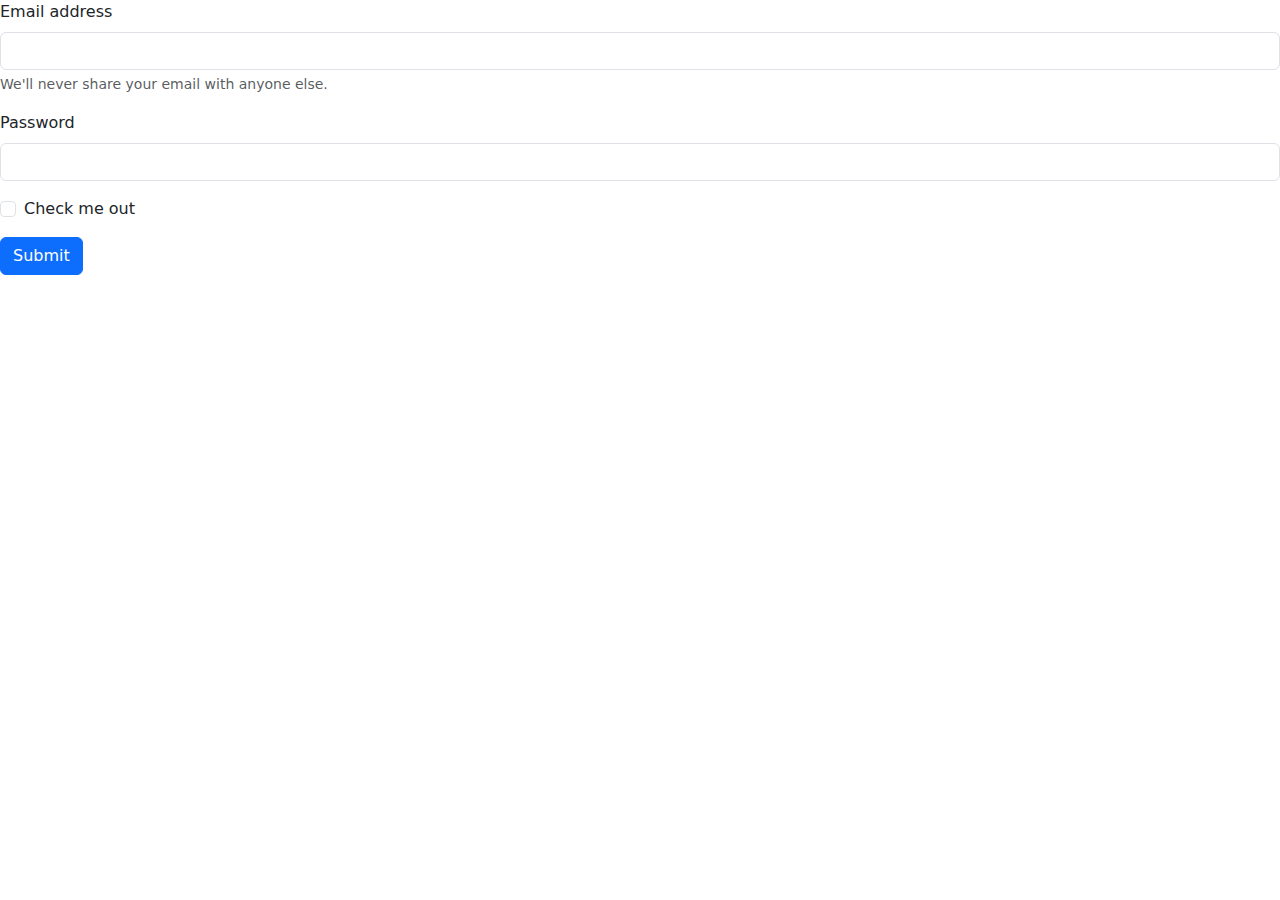
==== login.html @ 99b03d10 "Add Login Page" ====
<!DOCTYPE html>
<html lang="en">
  <head>
    <meta charset="UTF-8" />
    <meta name="viewport" content="width=device-width, initial-scale=1.0" />
    <title>Login</title>
    <link rel="stylesheet" href="css/bootstrap.min.css" />
  </head>
  <body>
    <form>
      <div class="mb-3">
        <label for="exampleInputEmail1" class="form-label">Email address</label>
        <input
          type="email"
          class="form-control"
          id="exampleInputEmail1"
          aria-describedby="emailHelp"
        />
        <div id="emailHelp" class="form-text">
          We'll never share your email with anyone else.
        </div>
      </div>
      <div class="mb-3">
        <label for="exampleInputPassword1" class="form-label">Password</label>
        <input
          type="password"
          class="form-control"
          id="exampleInputPassword1"
        />
      </div>
      <div class="mb-3 form-check">
        <input type="checkbox" class="form-check-input" id="exampleCheck1" />
        <label class="form-check-label" for="exampleCheck1">Check me out</label>
      </div>
      <button type="submit" class="btn btn-primary">Submit</button>
    </form>
    <script src="/js/popper.min.js"></script>
    <script src="/js/bootstrap.min.js"></script>
  </body>
</html>
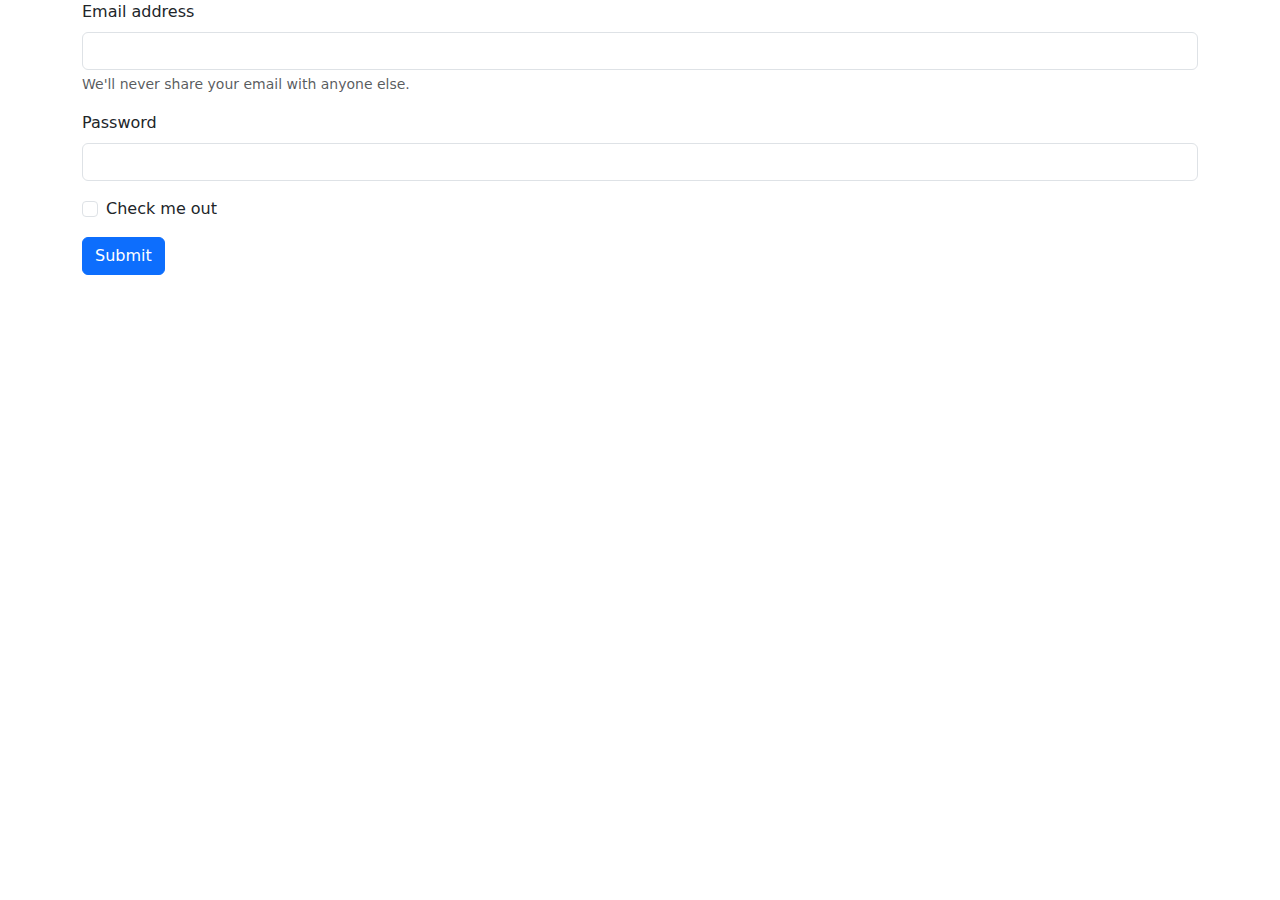
==== commit f972d8f4: "fml" ====
--- a/login.html
+++ b/login.html
@@ -7,34 +7,36 @@
     <link rel="stylesheet" href="css/bootstrap.min.css" />
   </head>
   <body>
-    <form>
-      <div class="mb-3">
-        <label for="exampleInputEmail1" class="form-label">Email address</label>
-        <input
-          type="email"
-          class="form-control"
-          id="exampleInputEmail1"
-          aria-describedby="emailHelp"
-        />
-        <div id="emailHelp" class="form-text">
-          We'll never share your email with anyone else.
+    <div class="container">
+      <form>
+        <div class="mb-3">
+          <label for="exampleInputEmail1" class="form-label">Email address</label>
+          <input
+            type="email"
+            class="form-control"
+            id="exampleInputEmail1"
+            aria-describedby="emailHelp"
+          />
+          <div id="emailHelp" class="form-text">
+            We'll never share your email with anyone else.
+          </div>
         </div>
-      </div>
-      <div class="mb-3">
-        <label for="exampleInputPassword1" class="form-label">Password</label>
-        <input
-          type="password"
-          class="form-control"
-          id="exampleInputPassword1"
-        />
-      </div>
-      <div class="mb-3 form-check">
-        <input type="checkbox" class="form-check-input" id="exampleCheck1" />
-        <label class="form-check-label" for="exampleCheck1">Check me out</label>
-      </div>
-      <button type="submit" class="btn btn-primary">Submit</button>
-    </form>
-    <script src="/js/popper.min.js"></script>
-    <script src="/js/bootstrap.min.js"></script>
+        <div class="mb-3">
+          <label for="exampleInputPassword1" class="form-label">Password</label>
+          <input
+            type="password"
+            class="form-control"
+            id="exampleInputPassword1"
+          />
+        </div>
+        <div class="mb-3 form-check">
+          <input type="checkbox" class="form-check-input" id="exampleCheck1" />
+          <label class="form-check-label" for="exampleCheck1">Check me out</label>
+        </div>
+        <button type="submit" class="btn btn-primary">Submit</button>
+      </form>
+    </div>
+    <script src="js/popper.min.js"></script>
+    <script src="js/bootstrap.min.js"></script>
   </body>
 </html>
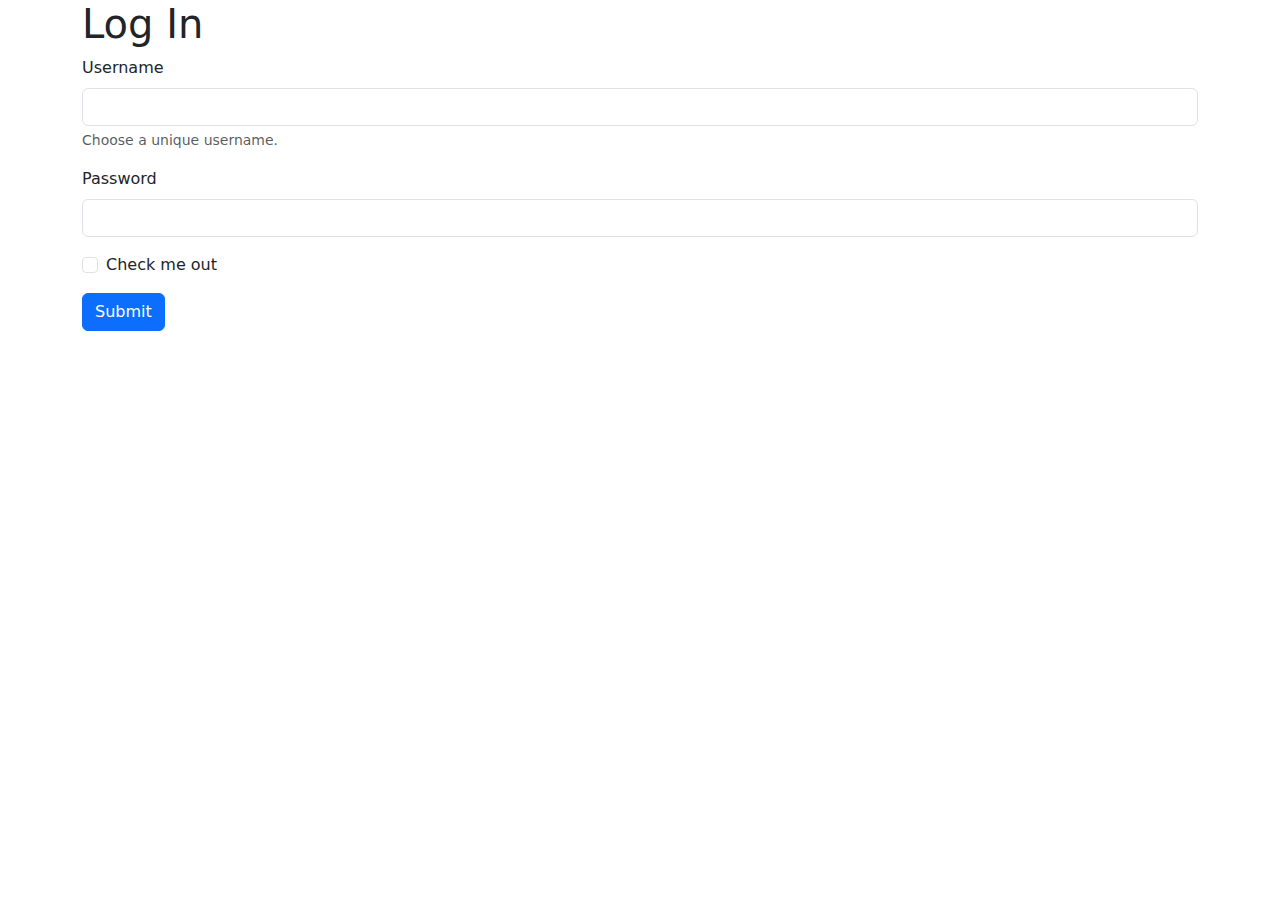
==== commit f9572bb8: "hi" ====
--- a/login.html
+++ b/login.html
@@ -5,20 +5,22 @@
     <meta name="viewport" content="width=device-width, initial-scale=1.0" />
     <title>Login</title>
     <link rel="stylesheet" href="css/bootstrap.min.css" />
+    <link rel="stylesheet" href="css/login.css" />
   </head>
   <body>
     <div class="container">
-      <form>
+      <h1 id="loginTitle">Log In</h1>
+      <form id="loginForm">
         <div class="mb-3">
-          <label for="exampleInputEmail1" class="form-label">Email address</label>
+          <label for="exampleInputUsername" class="form-label">Username</label>
           <input
-            type="email"
+            type="text"
             class="form-control"
-            id="exampleInputEmail1"
-            aria-describedby="emailHelp"
+            id="exampleInputUsername"
+            aria-describedby="usernameHelp"
           />
-          <div id="emailHelp" class="form-text">
-            We'll never share your email with anyone else.
+          <div id="usernameHelp" class="form-text">
+            Choose a unique username.
           </div>
         </div>
         <div class="mb-3">
@@ -31,12 +33,59 @@
         </div>
         <div class="mb-3 form-check">
           <input type="checkbox" class="form-check-input" id="exampleCheck1" />
-          <label class="form-check-label" for="exampleCheck1">Check me out</label>
+          <label class="form-check-label" for="exampleCheck1"
+            >Check me out</label
+          >
         </div>
         <button type="submit" class="btn btn-primary">Submit</button>
       </form>
     </div>
     <script src="js/popper.min.js"></script>
     <script src="js/bootstrap.min.js"></script>
+    <script>
+      document
+        .getElementById("loginForm")
+        .addEventListener("submit", function (event) {
+          event.preventDefault();
+
+          // Get form data
+          const username = document.getElementById(
+            "exampleInputUsername"
+          ).value;
+          const password = document.getElementById(
+            "exampleInputPassword1"
+          ).value;
+
+          // Send data to RestDB for login
+          fetch(
+            `https://assignment2-1d63.restdb.io/rest/account?q={"username":"${username}","password":"${password}"}`,
+            {
+              method: "GET",
+              headers: {
+                "Content-Type": "application/json",
+                "x-apikey": "65a4e6d5da104321e54ba32f",
+              },
+            }
+          )
+            .then((response) => response.json())
+            .then((data) => {
+              // Handle the login response
+              console.log(data);
+
+              // Display alert based on the response
+              if (data.length > 0) {
+                alert("Login successful!");
+              } else {
+                alert(
+                  "Login unsuccessful. Please check your username and password."
+                );
+              }
+            })
+            .catch((error) => {
+              console.error("Error:", error);
+              alert("An error occurred. Please try again.");
+            });
+        });
+    </script>
   </body>
 </html>
--- a/css/login.css
+++ b/css/login.css
@@ -0,0 +1,3 @@
+*{
+    box-sizing: border-box;
+}